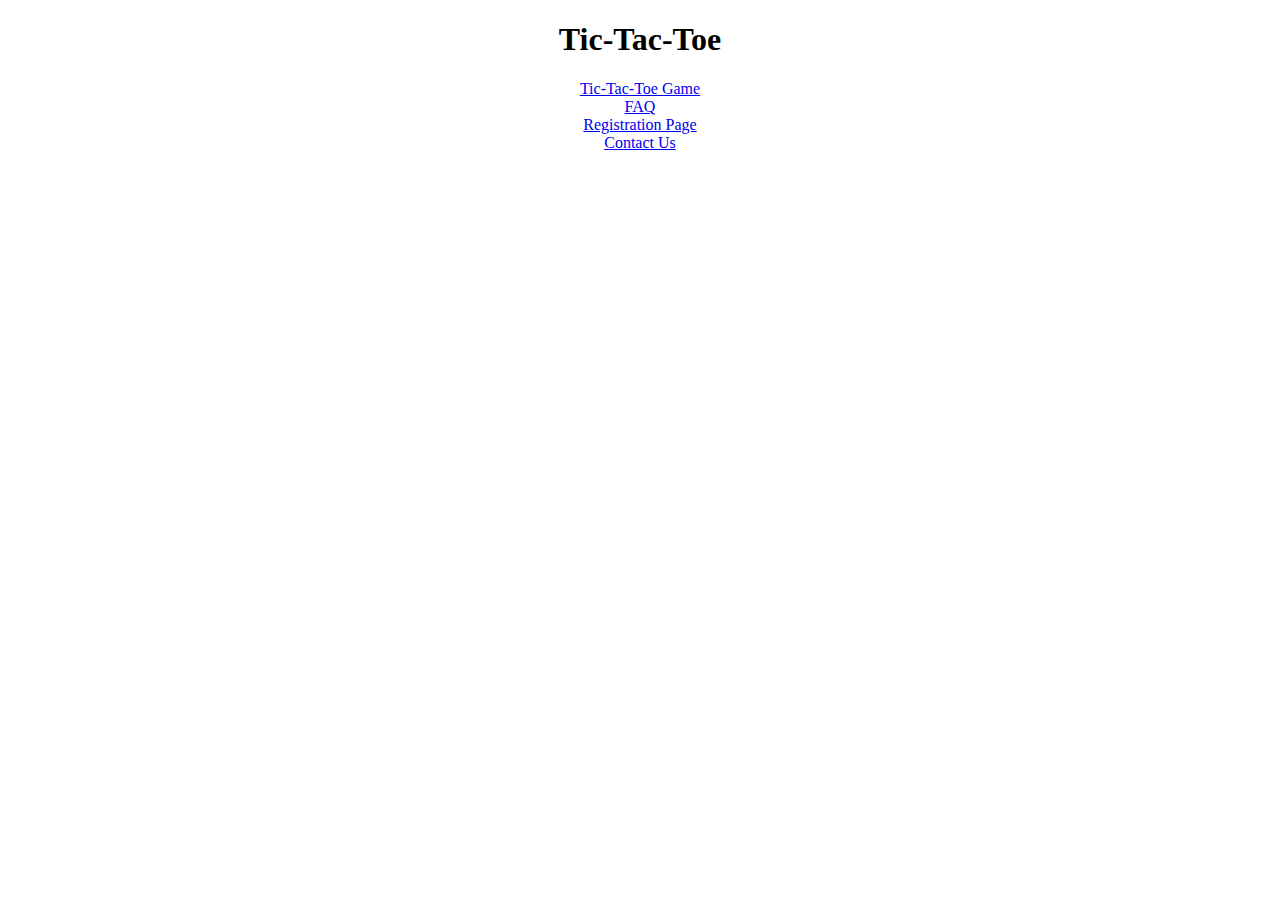
==== index.html @ bae5bb46 "Assignment 3" ====
<!DOCTYPE html>
<html>
<head>
	<title>
		Tic-Tac-Toe Home
	</title>
	<link rel="stylesheet" type="text/css" href="tictactoe_stylesheet.css">
	<script src="tictactoe.js"></script>
</head>
<body>
<center>
<h1>Tic-Tac-Toe</h1>
<a href="game.html">Tic-Tac-Toe Game</a><br>
<a href="faq.html">FAQ</a><br>
<a href="registration.html">Registration Page</a><br>
<a href="contact.html">Contact Us</a><br>
</center>
</body>
</html>
---- tictactoe_stylesheet.css ----
body
{
background:url("http://oneiricindia.com/wp-content/uploads/2014/07/website-background-1.jpg");
}

.board
{
	width:2em;
	height:2em;
	background-color:#FFFFFF;
	font-family: helvetica;
    color: #1975FF;
	text-align:center;
	font-size:3.5em;
	padding:none;
	margin:none;
}

#board{
    font-size: 30px;
    font-family: helvetica;
    color: whitesmoke;
    margin-top: 10px;
}
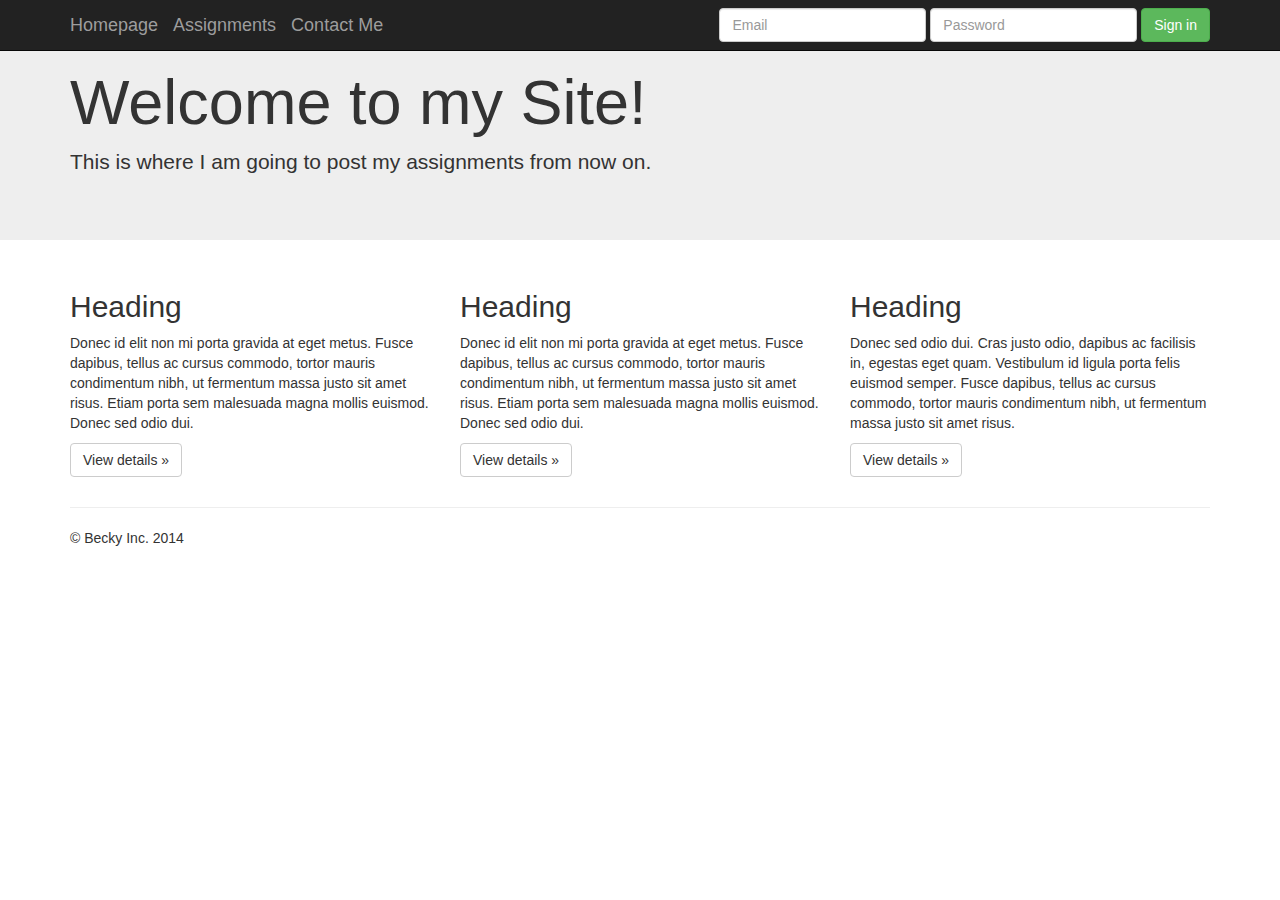
==== commit f1243e3b: "Fixing link" ====
--- a/index.html
+++ b/index.html
@@ -1,19 +1,84 @@
-<!DOCTYPE html>
-<html>
-<head>
-	<title>
-		Tic-Tac-Toe Home
-	</title>
-	<link rel="stylesheet" type="text/css" href="tictactoe_stylesheet.css">
-	<script src="tictactoe.js"></script>
-</head>
-<body>
-<center>
-<h1>Tic-Tac-Toe</h1>
-<a href="game.html">Tic-Tac-Toe Game</a><br>
-<a href="faq.html">FAQ</a><br>
-<a href="registration.html">Registration Page</a><br>
-<a href="contact.html">Contact Us</a><br>
-</center>
+<html lang="en">
+	<head>
+    <meta charset="utf-8">
+    <meta http-equiv="X-UA-Compatible" content="IE=edge">
+    <meta name="viewport" content="width=device-width, initial-scale=1">
+    <meta name="description" content="">
+    <meta name="author" content="">
+
+    <title>Becky's Homepage</title>
+
+    <link rel="stylesheet" href="https://maxcdn.bootstrapcdn.com/bootstrap/3.3.2/css/bootstrap.min.css">
+	
+  </head>
+
+  <body>
+
+    <nav class="navbar navbar-inverse navbar-fixed-top">
+      <div class="container">
+        <div class="navbar-header">
+          <button class="navbar-toggle collapsed" aria-expanded="false" aria-controls="navbar" type="button" data-toggle="collapse" data-target="#navbar">
+            <span class="sr-only">Toggle navigation</span>
+            <span class="icon-bar"></span>
+            <span class="icon-bar"></span>
+            <span class="icon-bar"></span>
+          </button>
+          <a class="navbar-brand" href="Index.html">Homepage</a>
+		  <a class="navbar-brand" href="Assignments.html">Assignments</a>
+		  <a class="navbar-brand" href="ContactMe.html">Contact Me</a>
+        </div>
+        <div class="navbar-collapse collapse" id="navbar">
+          <form class="navbar-form navbar-right">
+            <div class="form-group">
+              <input class="form-control" type="text" placeholder="Email">
+            </div>
+            <div class="form-group">
+              <input class="form-control" type="password" placeholder="Password">
+            </div>
+            <button class="btn btn-success" type="submit">Sign in</button>
+          </form>
+        </div><!--/.navbar-collapse -->
+      </div>
+    </nav>
+	
+
+    <!-- Main jumbotron for a primary marketing message or call to action -->
+    <div class="jumbotron">
+      <div class="container">
+        <h1>Welcome to my Site!</h1>
+        <p>This is where I am going to post my assignments from now on.</p>
+        <!--<p><a class="btn btn-primary btn-lg" role="button" href="#">Learn more »</a></p> -->
+      </div>
+    </div>
+
+    <div class="container">
+      <!-- Example row of columns -->
+      <div class="row">
+        <div class="col-md-4">
+          <h2>Heading</h2>
+          <p>Donec id elit non mi porta gravida at eget metus. Fusce dapibus, tellus ac cursus commodo, tortor mauris condimentum nibh, ut fermentum massa justo sit amet risus. Etiam porta sem malesuada magna mollis euismod. Donec sed odio dui. </p>
+          <p><a class="btn btn-default" role="button" href="#">View details »</a></p>
+        </div>
+        <div class="col-md-4">
+          <h2>Heading</h2>
+          <p>Donec id elit non mi porta gravida at eget metus. Fusce dapibus, tellus ac cursus commodo, tortor mauris condimentum nibh, ut fermentum massa justo sit amet risus. Etiam porta sem malesuada magna mollis euismod. Donec sed odio dui. </p>
+          <p><a class="btn btn-default" role="button" href="#">View details »</a></p>
+       </div>
+        <div class="col-md-4">
+          <h2>Heading</h2>
+          <p>Donec sed odio dui. Cras justo odio, dapibus ac facilisis in, egestas eget quam. Vestibulum id ligula porta felis euismod semper. Fusce dapibus, tellus ac cursus commodo, tortor mauris condimentum nibh, ut fermentum massa justo sit amet risus.</p>
+          <p><a class="btn btn-default" role="button" href="#">View details »</a></p>
+        </div>
+      </div>
+
+      <hr>
+
+      <footer>
+        <p>© Becky Inc. 2014</p>
+      </footer>
+    </div> <!-- /container -->
+
+<script src="https://maxcdn.bootstrapcdn.com/bootstrap/3.3.2/js/bootstrap.min.js"></script>
+    
 </body>
-</html>+</html>
